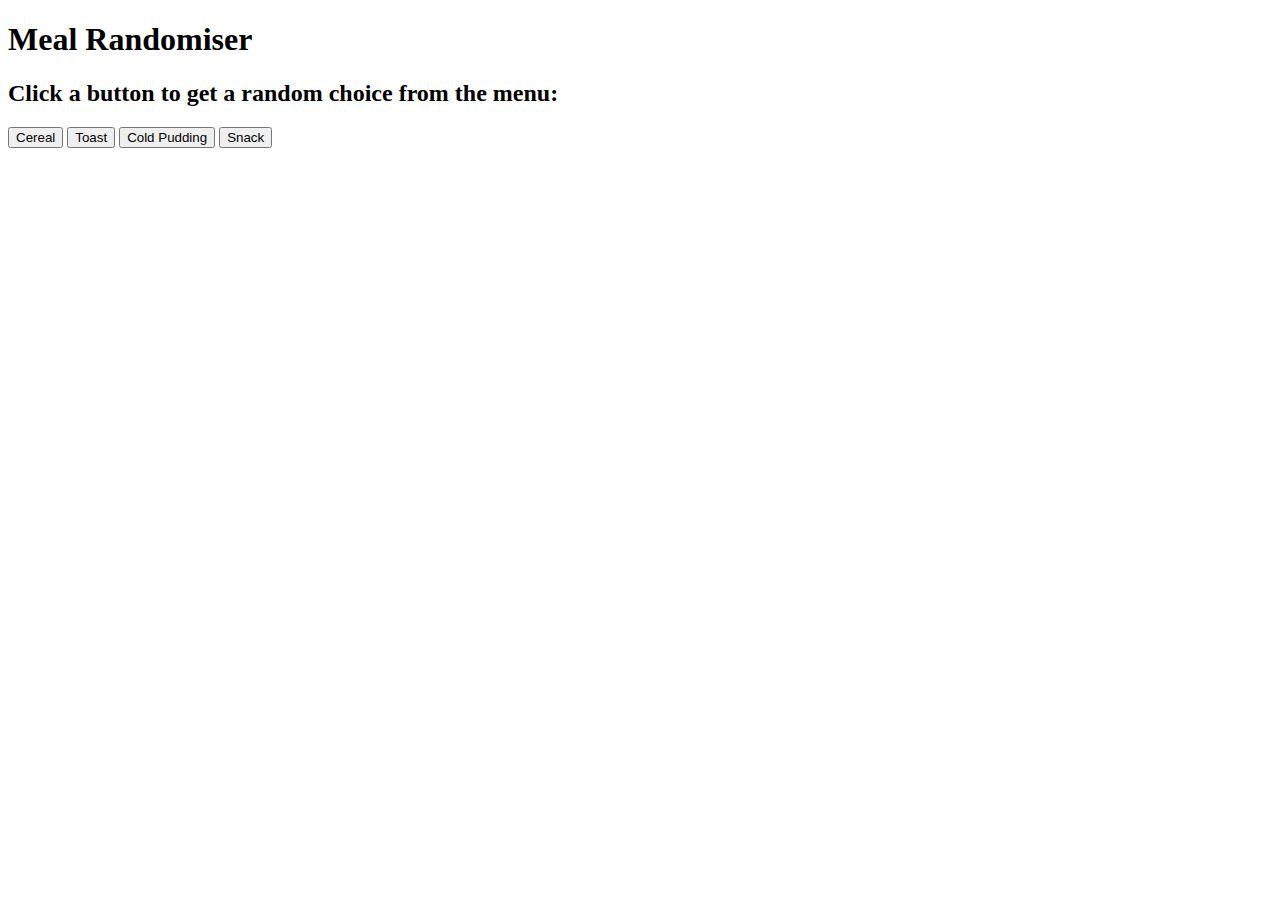
==== index.html @ 1304a06d "refactors elements" ====
<!DOCTYPE html>
<html>
<title>Meal Randomiser</title>
<html lang="en">
<!-- <link rel="stylesheet" type="text/css" href="theme.css"> -->
  <head>
    <meta charset="utf-8">
    <script src="jasmine-standalone-3.2.1/src/Menu.js"></script>
    <script src="https://ajax.googleapis.com/ajax/libs/jquery/3.3.1/jquery.min.js"></script>
    <script src="interface.js"></script>
  </head>

<div>
  <head>
    <class="display">
    <h1 id="mealRandomiserHeading">Meal Randomiser</h1>
    <h2 id="explanationHeading">Click a button to get a random choice from the menu:</h2>
  </head>
  
  <body>
    <class="controls">
    <section>
      <p>
        <button id="randomCereal">Cereal</button>
        <button id="randomToast">Toast</button>
        <button id="randomColdPudding">Cold Pudding</button>
        <button id="randomSnack">Snack</button>
      </p>
    </section>
    <section>
      <p>
        <h4 id="cerealChoice">Corn Flakes</h4>
      </p>
    </section>
  </body>
</div>

  </body>
</html>
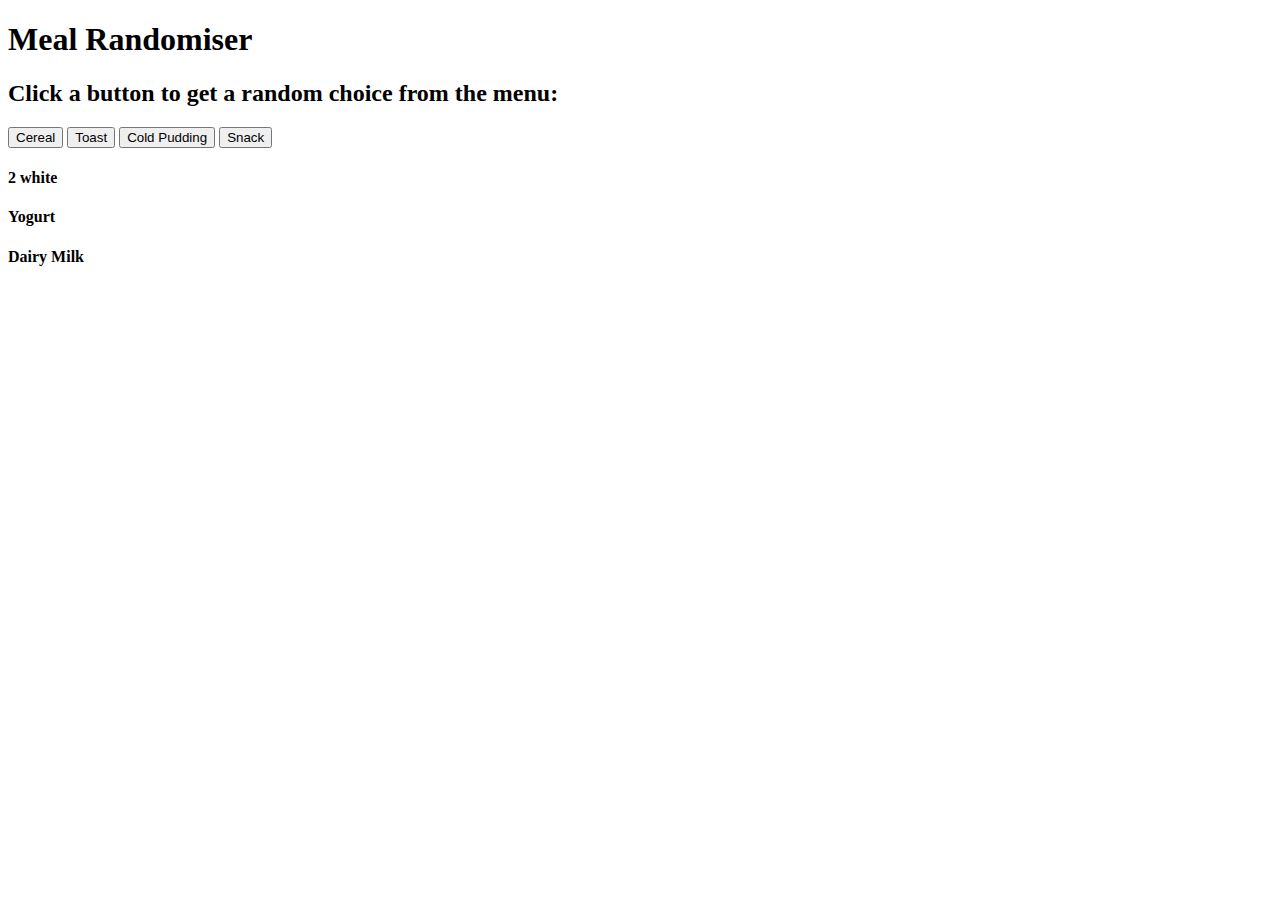
==== commit 4ff3933c: "adds html elements for other choices" ====
--- a/index.html
+++ b/index.html
@@ -30,6 +30,9 @@
     <section>
       <p>
         <h4 id="cerealChoice">Corn Flakes</h4>
+        <h4 id="toastChoice">2 white</h4>
+        <h4 id="coldPuddingChoice">Yogurt</h4>
+        <h4 id="snackChoice">Dairy Milk</h4>
       </p>
     </section>
   </body>
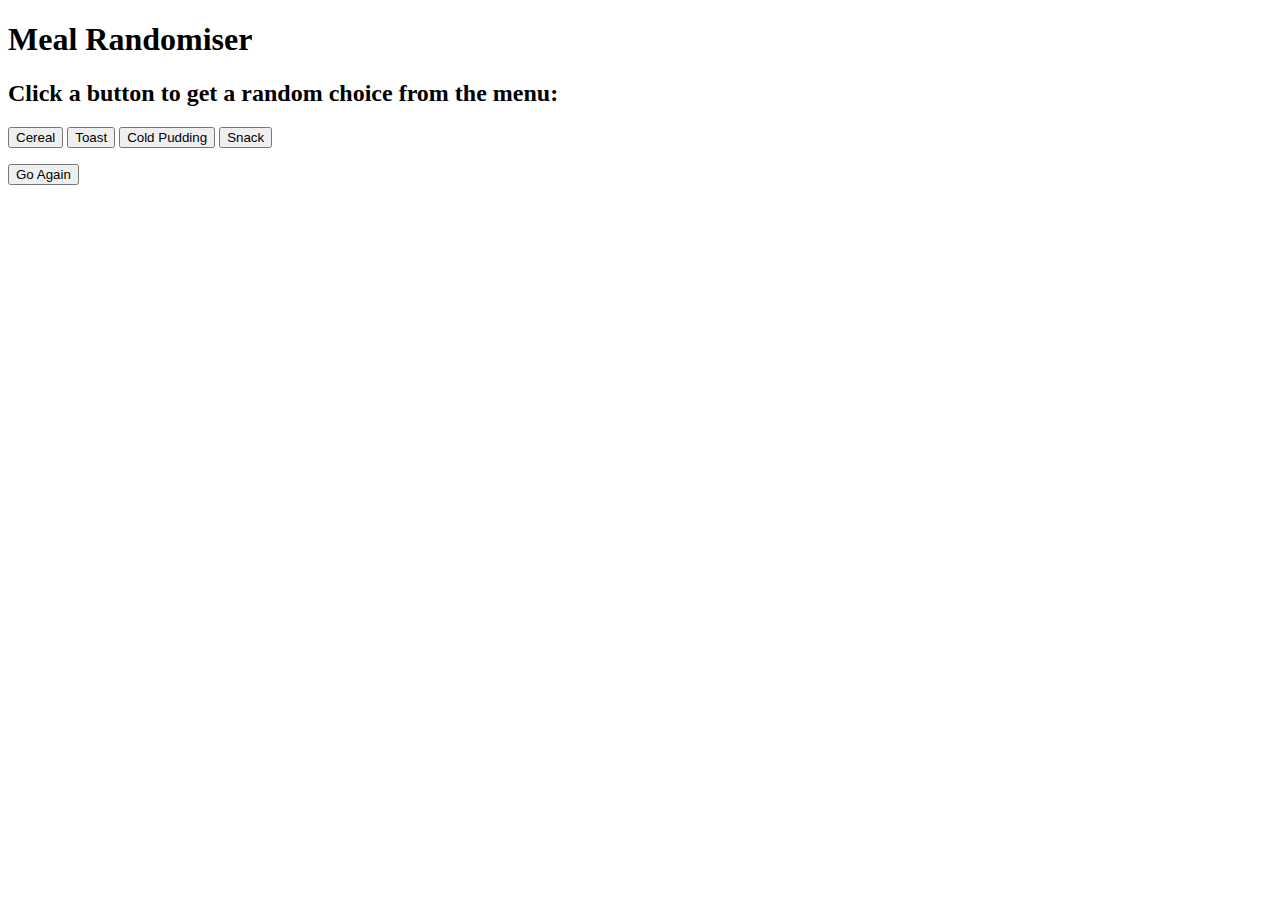
==== commit a9ec52da: "adds go again button" ====
--- a/index.html
+++ b/index.html
@@ -35,6 +35,11 @@
         <h4 id="snackChoice">Dairy Milk</h4>
       </p>
     </section>
+    <section>
+            <p>
+              <button id="resetPage">Go Again</button>
+            </p>
+          </section>
   </body>
 </div>
 
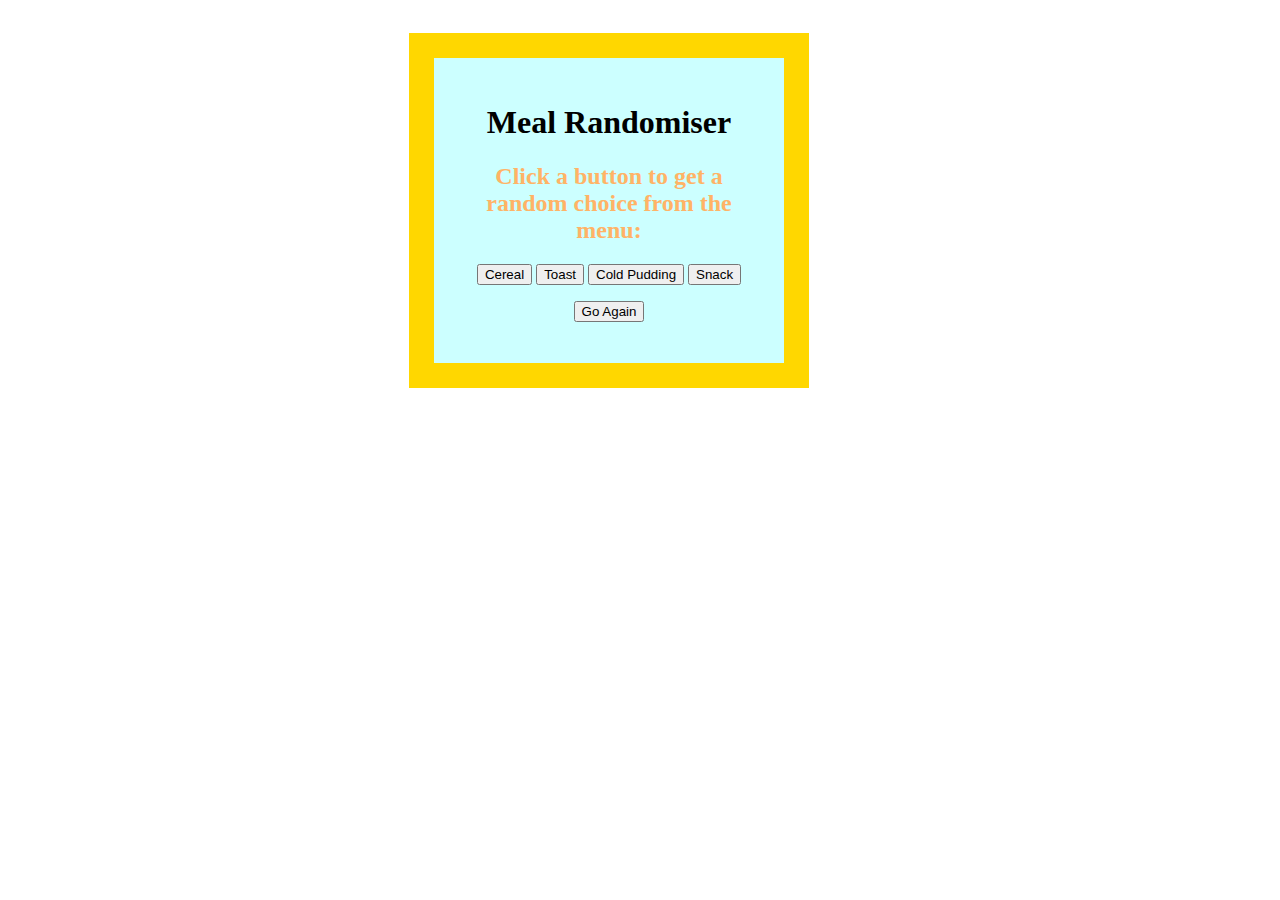
==== commit 0606a2f4: "adds css styling" ====
--- a/index.html
+++ b/index.html
@@ -2,7 +2,7 @@
 <html>
 <title>Meal Randomiser</title>
 <html lang="en">
-<!-- <link rel="stylesheet" type="text/css" href="theme.css"> -->
+<link rel="stylesheet" type="text/css" href="theme.css">
   <head>
     <meta charset="utf-8">
     <script src="jasmine-standalone-3.2.1/src/Menu.js"></script>
--- a/theme.css
+++ b/theme.css
@@ -0,0 +1,26 @@
+body {
+    background-image: url("https://imagesvc.timeincapp.com/v3/mm/image?url=http%3A%2F%2Fimg1.cookinglight.timeinc.net%2Fsites%2Fdefault%2Ffiles%2Fstyles%2Fmedium_2x%2Fpublic%2F1497990466%2F1706w-Getty-Honeybees-Achim%2520Schuelke-EyeEm.jpg%3Fitok%3DGmOVYhyC&w=800&q=85");
+    }
+  
+    div {
+      position: fixed; /* or absolute */
+      left: 30%;
+      width: 300px;
+      border: 25px solid gold;
+      padding: 25px;
+      margin: 25px;
+      color: rgb(255, 179, 102);
+      background-color: rgb(204, 255, 255);
+      text-align: center;
+  }
+  
+  h1{
+    color: black;
+  }
+  
+  .controls {
+    margin-top: 50px;
+    padding: 50px 0 0 5px;
+    width: 345px;
+  }
+  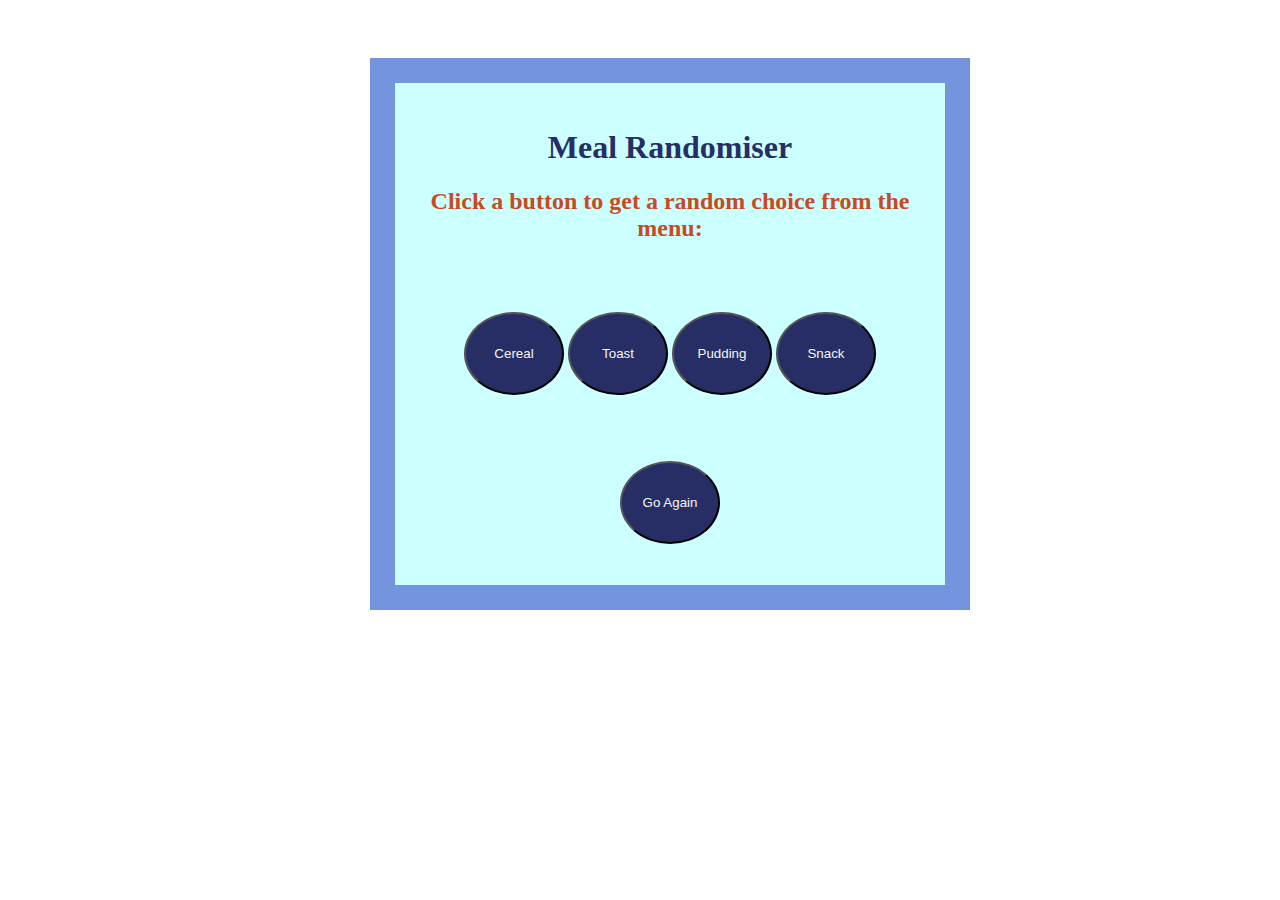
==== commit 49c57083: "edits css and theme of app" ====
--- a/index.html
+++ b/index.html
@@ -23,7 +23,7 @@
       <p>
         <button id="randomCereal">Cereal</button>
         <button id="randomToast">Toast</button>
-        <button id="randomColdPudding">Cold Pudding</button>
+        <button id="randomColdPudding">Pudding</button>
         <button id="randomSnack">Snack</button>
       </p>
     </section>
--- a/theme.css
+++ b/theme.css
@@ -1,26 +1,36 @@
 body {
-    background-image: url("https://imagesvc.timeincapp.com/v3/mm/image?url=http%3A%2F%2Fimg1.cookinglight.timeinc.net%2Fsites%2Fdefault%2Ffiles%2Fstyles%2Fmedium_2x%2Fpublic%2F1497990466%2F1706w-Getty-Honeybees-Achim%2520Schuelke-EyeEm.jpg%3Fitok%3DGmOVYhyC&w=800&q=85");
+    background-image: url("http://www.backsplashtilesandmore.com/images/turkish-tile/Turkish-29-VLT.jpg");
     }
   
     div {
       position: fixed; /* or absolute */
-      left: 30%;
-      width: 300px;
-      border: 25px solid gold;
+      left: 25%;
+      width: 500px;
+      border: 25px solid rgb(116, 149, 221);
       padding: 25px;
-      margin: 25px;
-      color: rgb(255, 179, 102);
+      margin: 50px;
+      color: rgb(201, 73, 34);
       background-color: rgb(204, 255, 255);
       text-align: center;
   }
   
-  h1{
-    color: black;
+  h1 {
+    color: rgb(39, 46, 102);
   }
   
-  .controls {
+  button {
+    border-radius: 50%;
     margin-top: 50px;
-    padding: 50px 0 0 5px;
-    width: 345px;
+    width: 100px;
+    padding: 32px 16px;
+    color: whitesmoke;
+    background-color:  rgb(39, 46, 102);
+    -webkit-transition-duration: 0.4s; /* Safari */
+    transition-duration: 0.4s;
+  }
+
+  button:hover {
+    background-color: rgb(223, 170, 135); 
+    color: white;
   }
   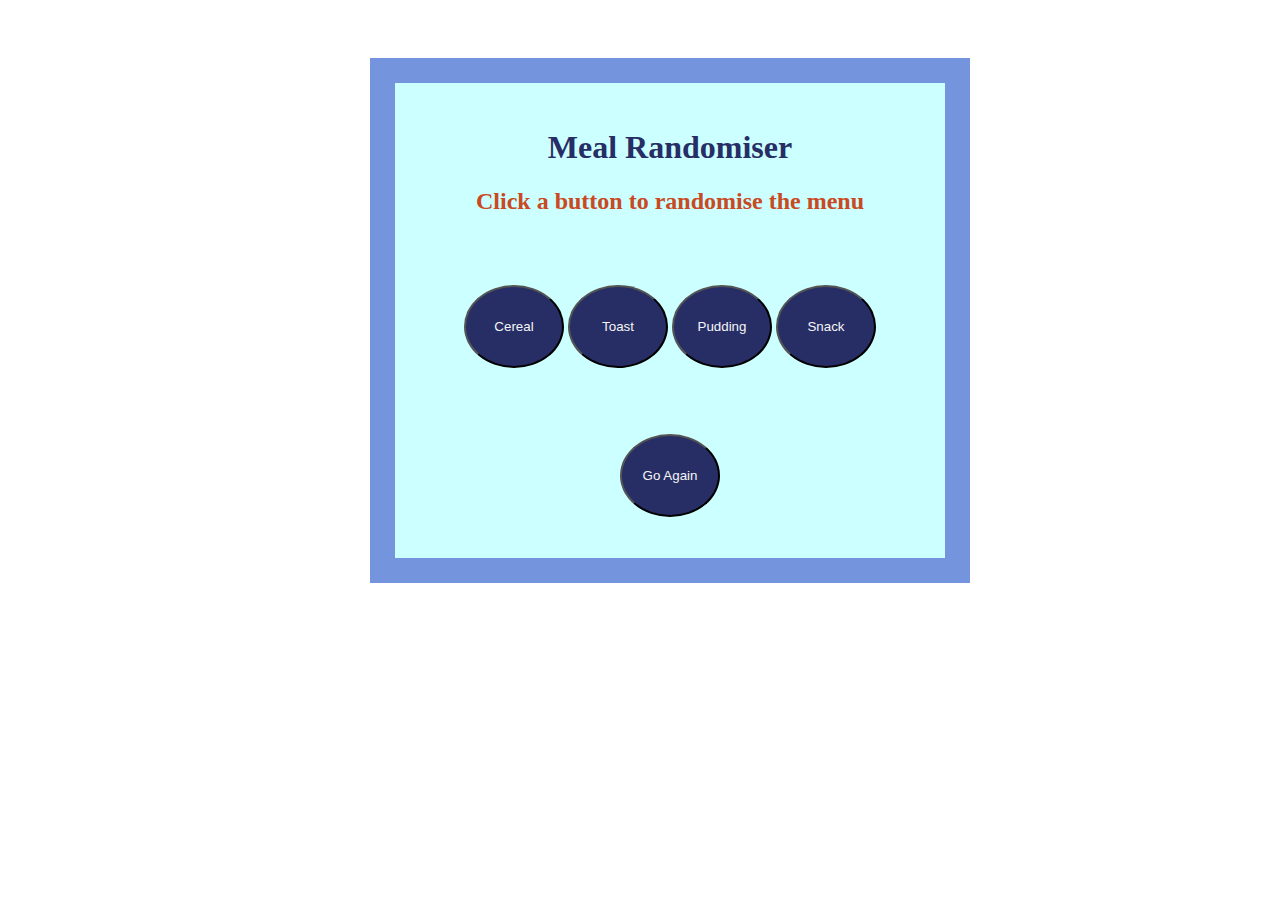
==== commit 5d9ecd23: "refactors app description instructions" ====
--- a/index.html
+++ b/index.html
@@ -14,7 +14,7 @@
   <head>
     <class="display">
     <h1 id="mealRandomiserHeading">Meal Randomiser</h1>
-    <h2 id="explanationHeading">Click a button to get a random choice from the menu:</h2>
+    <h2 id="explanationHeading">Click a button to randomise the menu</h2>
   </head>
   
   <body>
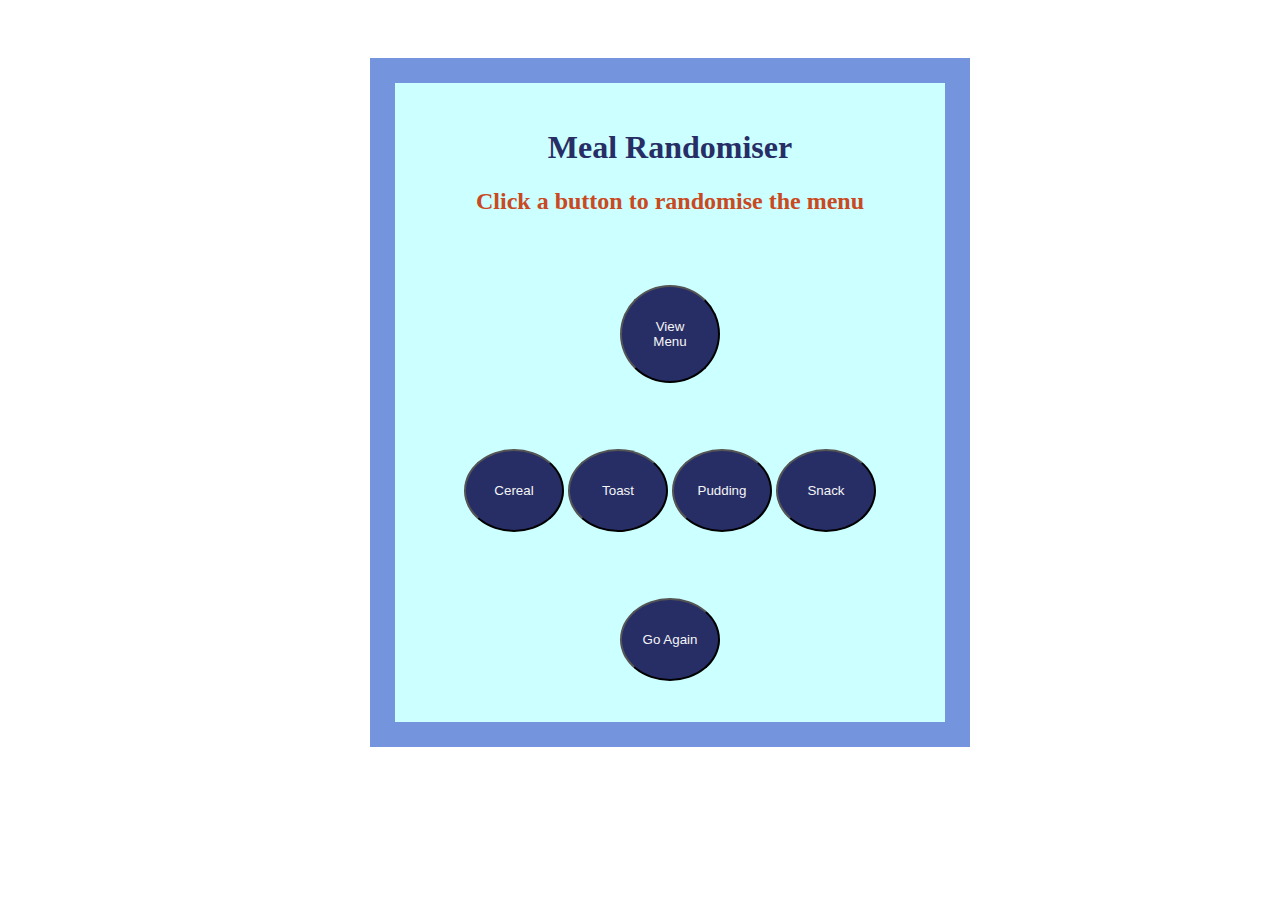
==== commit 00733080: "adds functionality to view cereal options" ====
--- a/index.html
+++ b/index.html
@@ -20,6 +20,11 @@
   <body>
     <class="controls">
     <section>
+            <p>
+                <button id="viewMenu">View Menu</button>
+            </p>
+    </section>
+    <section>
       <p>
         <button id="randomCereal">Cereal</button>
         <button id="randomToast">Toast</button>
@@ -37,9 +42,17 @@
     </section>
     <section>
             <p>
+              <h4 id="cerealOptions">cereal options</h4>
+              <h4 id="toastOptions">toast options</h4>
+              <h4 id="coldPuddingOptions">cold pudding options</h4>
+              <h4 id="snackOptions">snack options</h4>
+            </p>
+          </section>
+    <section>
+            <p>
               <button id="resetPage">Go Again</button>
             </p>
-          </section>
+    </section>
   </body>
 </div>
 
--- a/theme.css
+++ b/theme.css
@@ -30,7 +30,7 @@
   }
 
   button:hover {
-    background-color: rgb(223, 170, 135); 
+    background-color: rgb(175, 116, 76); 
     color: white;
   }
   